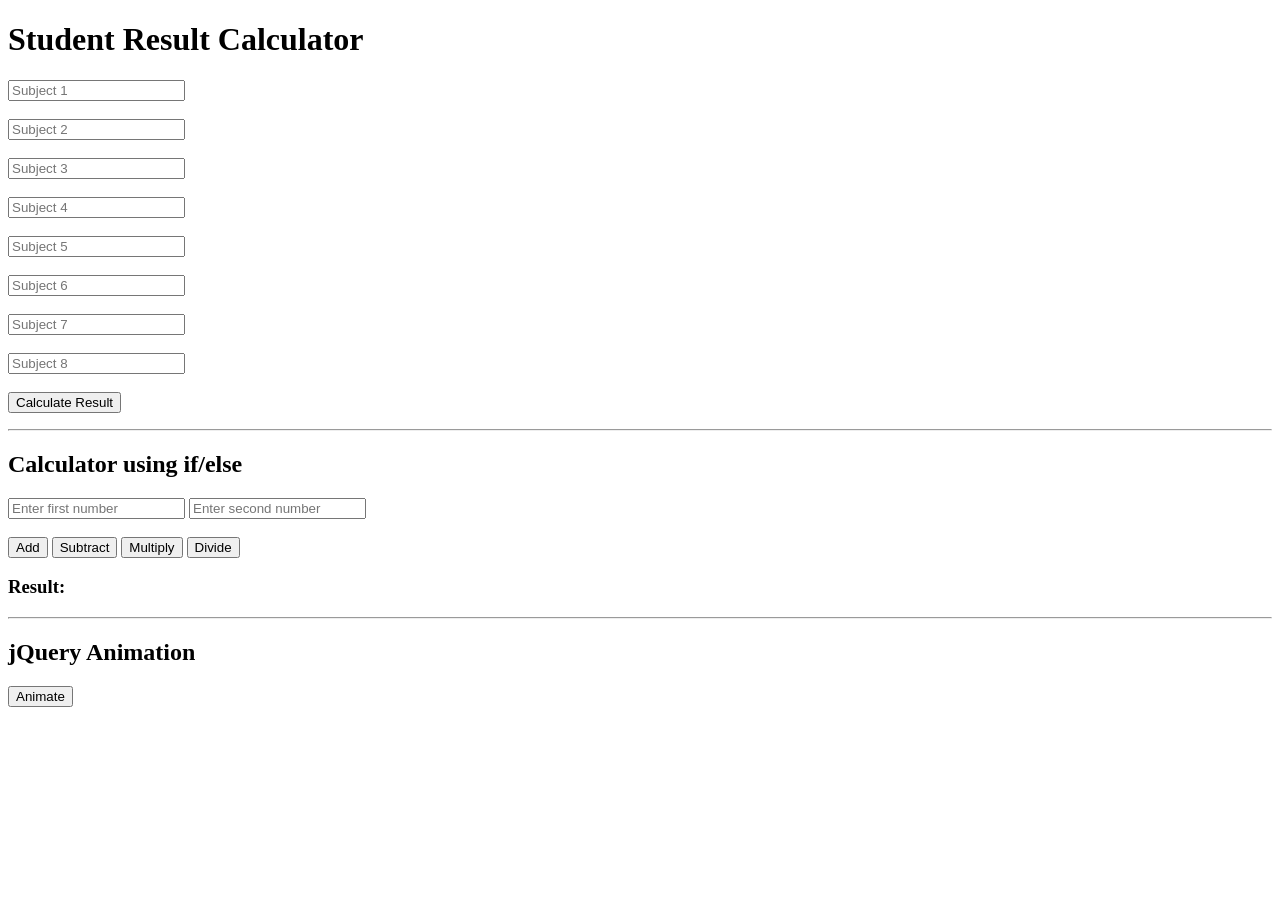
==== index.html @ a7ed1ede "first command" ====
<!DOCTYPE html>
<html>
<head>
    <title>Student Result Calculator</title>
    <link rel="stylesheet" href="styles.css">
</head>
<body>
    <h1>Student Result Calculator</h1>

    <input type="number" id="m1" placeholder="Subject 1"><br><br>
    <input type="number" id="m2" placeholder="Subject 2"><br><br>
    <input type="number" id="m3" placeholder="Subject 3"><br><br>
    <input type="number" id="m4" placeholder="Subject 4"><br><br>
    <input type="number" id="m5" placeholder="Subject 5"><br><br>
    <input type="number" id="m6" placeholder="Subject 6"><br><br>
    <input type="number" id="m7" placeholder="Subject 7"><br><br>
    <input type="number" id="m8" placeholder="Subject 8"><br><br>

    <button onclick="calculateResult()">Calculate Result</button>

    <p id="total"></p>
    <p id="result"></p>

    <script src="script.js"></script>

    <hr>

    <h2>Calculator using if/else</h2>

    <input type="number" id="num1" placeholder="Enter first number">
    <input type="number" id="num2" placeholder="Enter second number">

    <br><br>

    <button onclick="calculate('+')">Add</button>
    <button onclick="calculate('-')">Subtract</button>
    <button onclick="calculate('*')">Multiply</button>
    <button onclick="calculate('/')">Divide</button>

    <h3 id="calcResult">Result: </h3>

    <hr>

    <h2>jQuery Animation</h2>
    <button id="animateBtn">Animate</button>
    <div id="animationArea">
        <div id="box"></div>
    </div>

    <script src="https://code.jquery.com/jquery-3.7.1.min.js"></script>
    <script src="animation.js"></script>
</body>
</html>
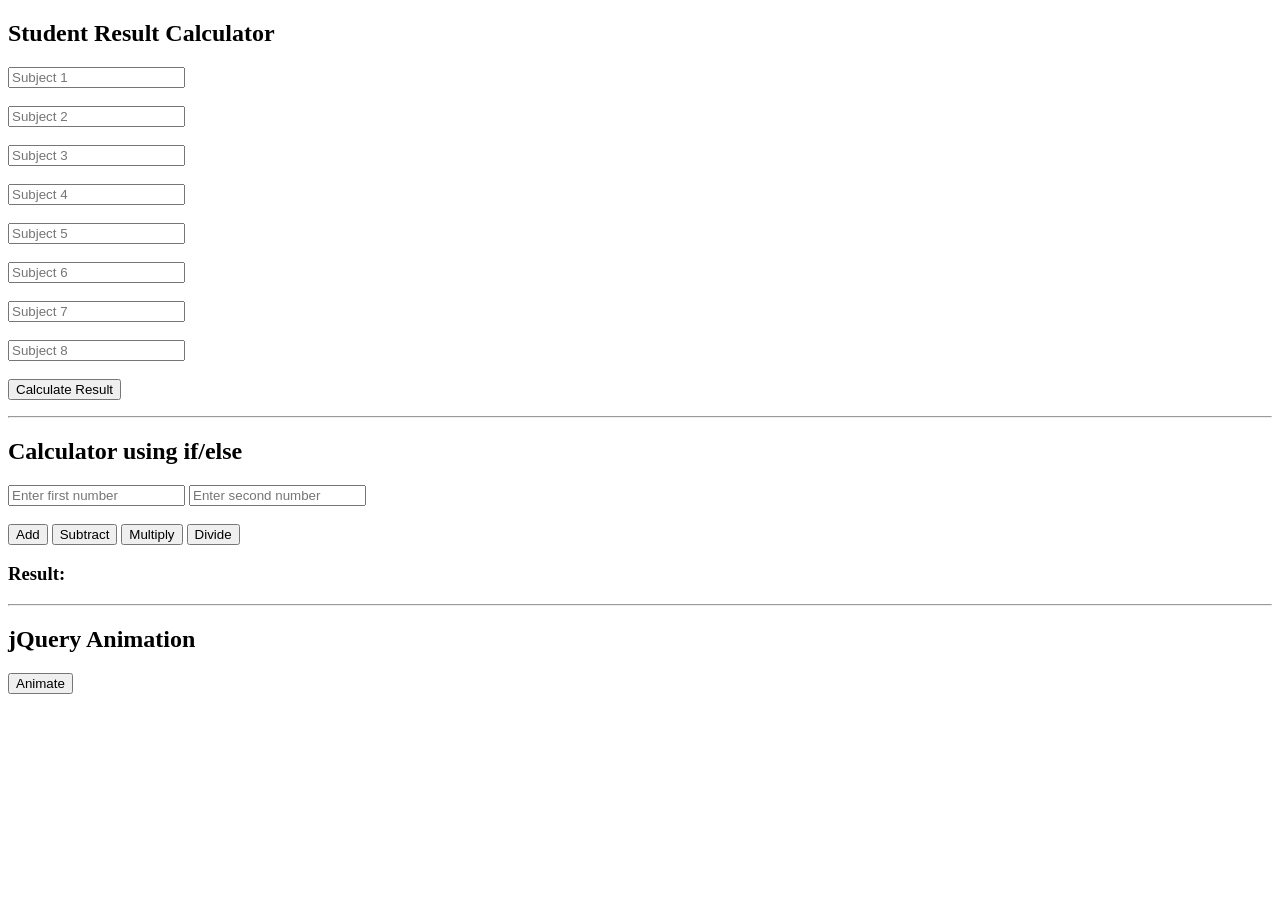
==== commit bd3c10ac: "second commit" ====
--- a/index.html
+++ b/index.html
@@ -5,7 +5,7 @@
     <link rel="stylesheet" href="styles.css">
 </head>
 <body>
-    <h1>Student Result Calculator</h1>
+    <h2>Student Result Calculator</h2>
 
     <input type="number" id="m1" placeholder="Subject 1"><br><br>
     <input type="number" id="m2" placeholder="Subject 2"><br><br>
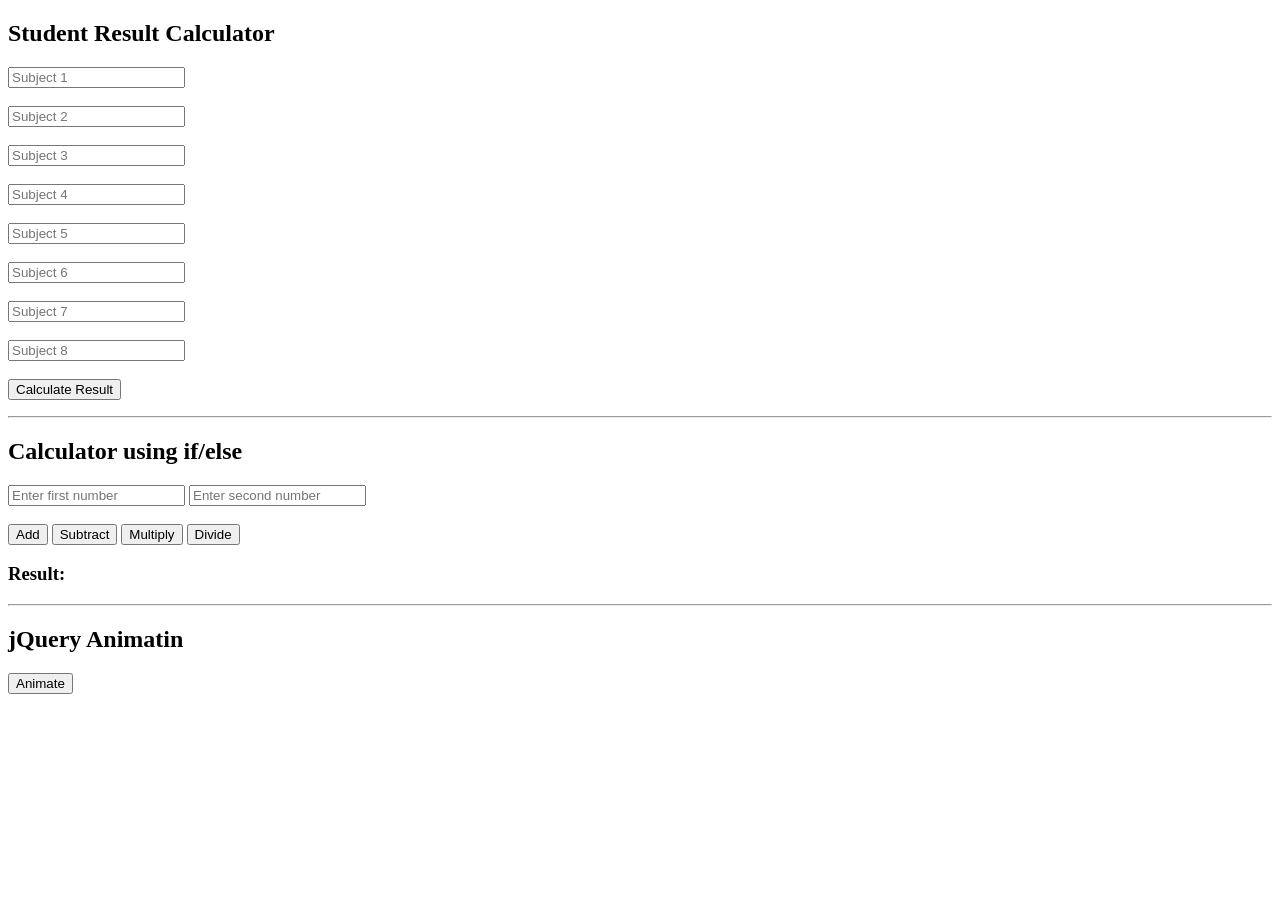
==== commit 036e1439: "Third commit" ====
--- a/index.html
+++ b/index.html
@@ -41,7 +41,7 @@
 
     <hr>
 
-    <h2>jQuery Animation</h2>
+    <h2>jQuery Animatin</h2>
     <button id="animateBtn">Animate</button>
     <div id="animationArea">
         <div id="box"></div>
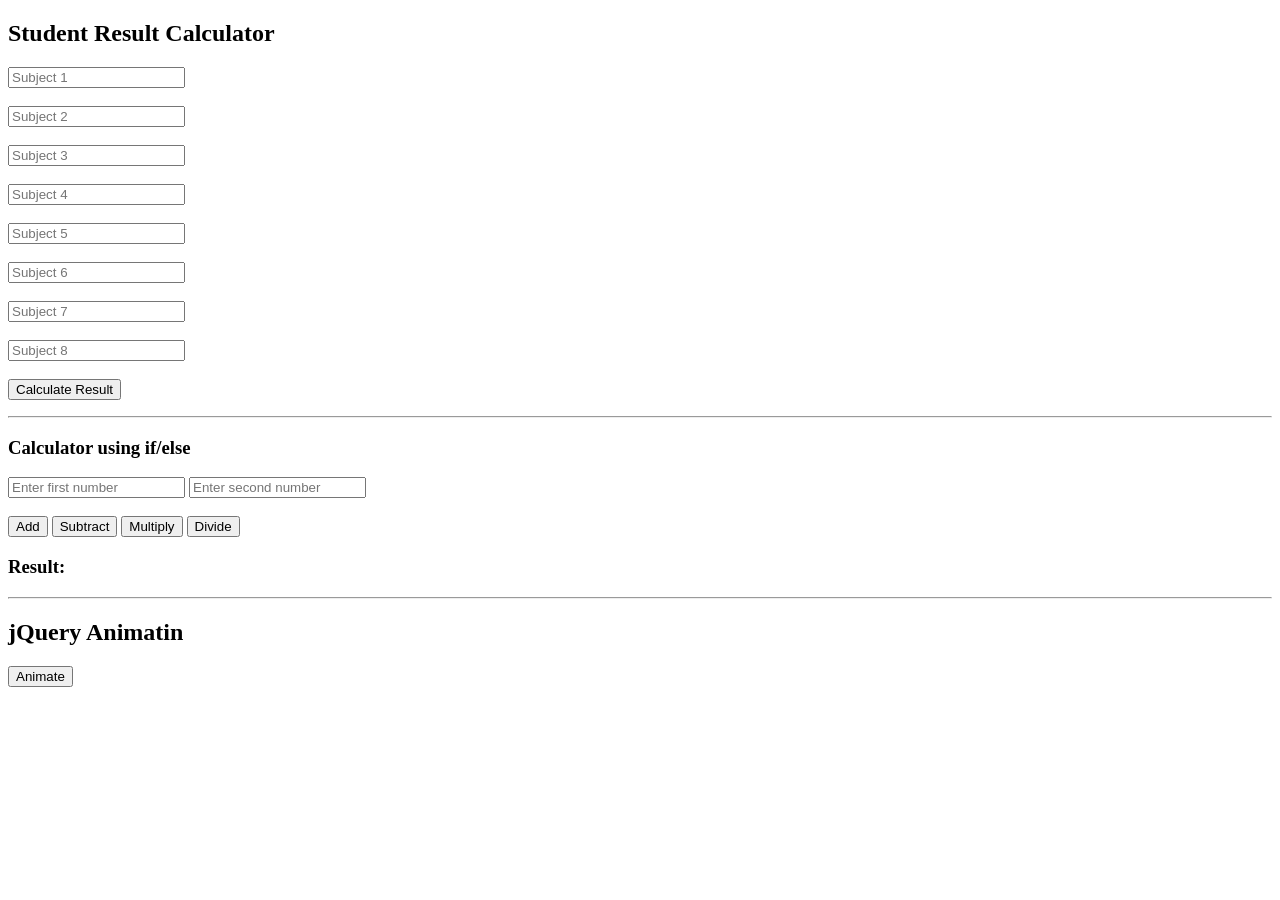
==== commit 644ce4ba: "Fourth commit" ====
--- a/index.html
+++ b/index.html
@@ -25,7 +25,7 @@
 
     <hr>
 
-    <h2>Calculator using if/else</h2>
+    <h3>Calculator using if/else</h3>
 
     <input type="number" id="num1" placeholder="Enter first number">
     <input type="number" id="num2" placeholder="Enter second number">
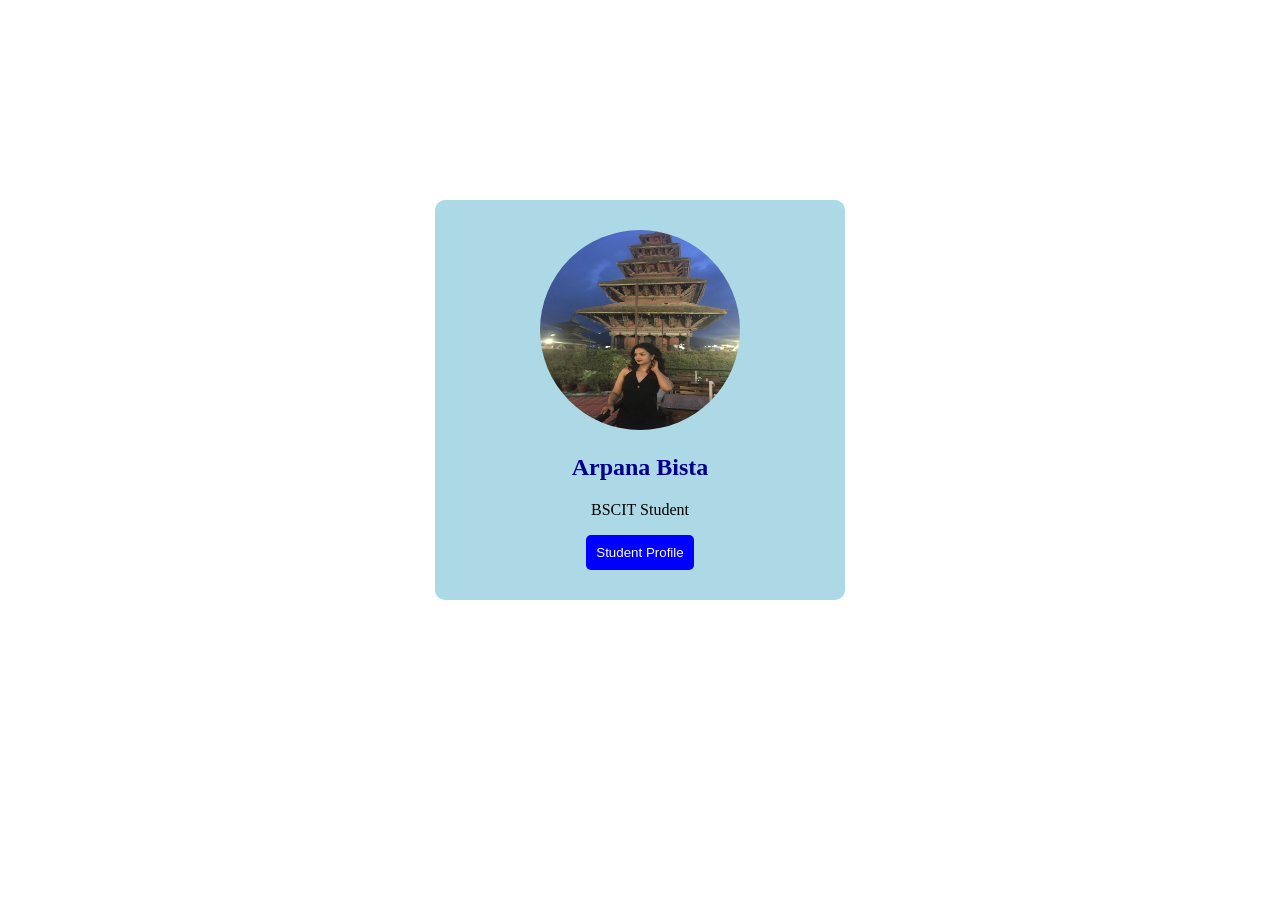
==== commit f70c87db: "student card" ====
--- a/index.html
+++ b/index.html
@@ -1,53 +1,18 @@
-<!DOCTYPE html>
+<!doctype html>
 <html>
-<head>
-    <title>Student Result Calculator</title>
-    <link rel="stylesheet" href="styles.css">
-</head>
-<body>
-    <h2>Student Result Calculator</h2>
+  <head>
+    <title>Student Profile Card</title>
+    <link rel="stylesheet" href="style.css" />
+  </head>
+  <body>
+    <div id="card">
+      <img src="images/bhaktapur.jpg" class="profile-img" />
 
-    <input type="number" id="m1" placeholder="Subject 1"><br><br>
-    <input type="number" id="m2" placeholder="Subject 2"><br><br>
-    <input type="number" id="m3" placeholder="Subject 3"><br><br>
-    <input type="number" id="m4" placeholder="Subject 4"><br><br>
-    <input type="number" id="m5" placeholder="Subject 5"><br><br>
-    <input type="number" id="m6" placeholder="Subject 6"><br><br>
-    <input type="number" id="m7" placeholder="Subject 7"><br><br>
-    <input type="number" id="m8" placeholder="Subject 8"><br><br>
+      <h2 class="name">Arpana Bista</h2>
 
-    <button onclick="calculateResult()">Calculate Result</button>
+      <p class="info">BSCIT Student</p>
 
-    <p id="total"></p>
-    <p id="result"></p>
-
-    <script src="script.js"></script>
-
-    <hr>
-
-    <h3>Calculator using if/else</h3>
-
-    <input type="number" id="num1" placeholder="Enter first number">
-    <input type="number" id="num2" placeholder="Enter second number">
-
-    <br><br>
-
-    <button onclick="calculate('+')">Add</button>
-    <button onclick="calculate('-')">Subtract</button>
-    <button onclick="calculate('*')">Multiply</button>
-    <button onclick="calculate('/')">Divide</button>
-
-    <h3 id="calcResult">Result: </h3>
-
-    <hr>
-
-    <h2>jQuery Animatin</h2>
-    <button id="animateBtn">Animate</button>
-    <div id="animationArea">
-        <div id="box"></div>
+      <button id="button">Student Profile</button>
     </div>
-
-    <script src="https://code.jquery.com/jquery-3.7.1.min.js"></script>
-    <script src="animation.js"></script>
-</body>
+  </body>
 </html>
--- a/style.css
+++ b/style.css
@@ -0,0 +1,31 @@
+#card {
+    width: 350px;
+    padding: 30px;
+    margin: 200px auto;
+    text-align: center;
+    background-color: lightblue;
+    border-radius: 10px;
+}
+.profile-img {
+    width: 200px;
+    height: 200px;
+    border-radius: 50%;
+}
+.name {
+    color: darkblue;
+}
+
+.info {
+    color: black;
+}
+#button {
+    padding: 10px;
+    border: none;
+    background-color: blue;
+    color: white;
+    border-radius: 5px;
+    cursor: pointer;
+}
+#button:hover {
+    background-color: darkblue;
+}
